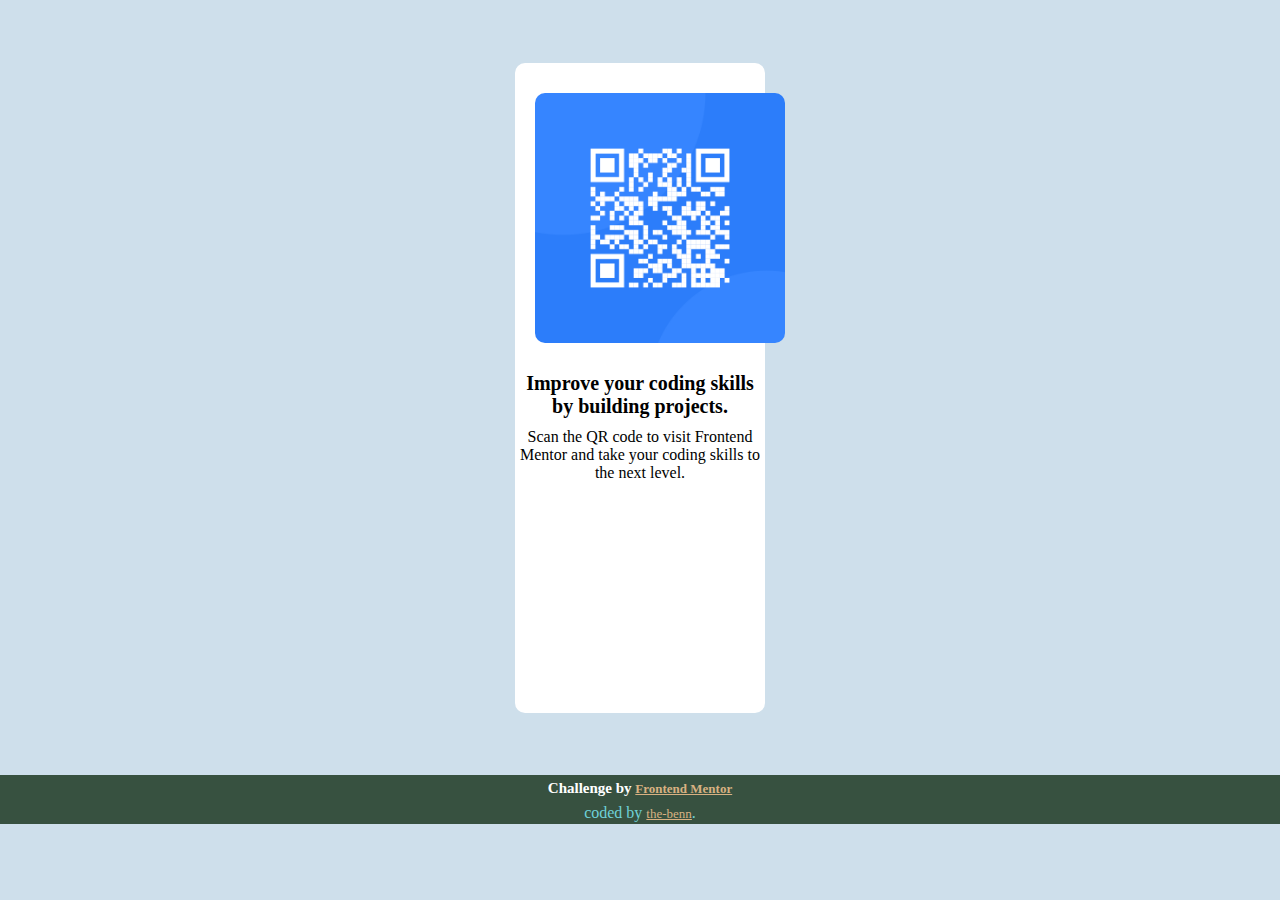
==== qrcode.html @ d89dc1af "first commit" ====
<!DOCTYPE html>
<html lang="en">
<head>
  <meta charset="UTF-8">
  <meta name="viewport" content="width=device-width, initial-scale=1.0">

  <link rel="stylesheet" href="qrcode.css">

  <link rel="icon" type="image/png" sizes="32x32" href="./images/favicon-32x32.png">
  
  <title>Frontend Mentor | QR code component</title>
</head>

<body>

  <div>
    <img src="images/image-qr-code.png" alt="">
    <h3>Improve your coding skills<br>by building projects.</h3>
      <P>Scan the QR code to visit Frontend Mentor and take your coding skills to the next level.</p>
  </div>
  
 <footer>
    <h5>Challenge by <a href="https://www.frontendmentor.io?ref=challenge" target="_blank">Frontend Mentor</a></h5>
    <p>coded by <a href="#">the-benn</a>.</p>
  
 </footer>


</body>
</html>
---- qrcode.css ----
*{
   margin: 0;
   padding: 0;
   font-family: Cambria, Cochin, Georgia, Times, 'Times New Roman', serif;
}

body{
    background-color: rgb(206, 223, 235);
    background-size: cover;
    background-position: center;
}

div{
    background: #ffff;
    border-radius: 10px;
    width: 350px;
    height: 70vh;
    margin: 62.5px auto;
    padding: 10px 0;
    text-align: center;
}
div img{
    width: 300px;
    margin: 20px 20px 0 20px;
    border-radius: 10px;
}

div h3{
    margin-top: 20px;
    padding: 5px;
    font-size: 20px;
}

div p{
    margin-top: px;
    padding: 5px;
}


@media(max-width: 900px){
    div{
        margin: 62.5px auto;
    }
}

@media(min-height: 900px){
    div{
        width: 250px;
        margin: 62.5px auto;
    }
    div img{
        width: 250px;
    }
}



footer{
    background: rgba(8, 36, 10, 0.76);
    text-align: center;
    color: #ffff;
}

footer h5{
    font-size: 15px;
    padding: 5px;
}

footer a{
    color: rgb(216, 177, 130);
    font-size: 13px;
}

footer p{
    color: rgb(111, 209, 216);
    padding: 2px;
}
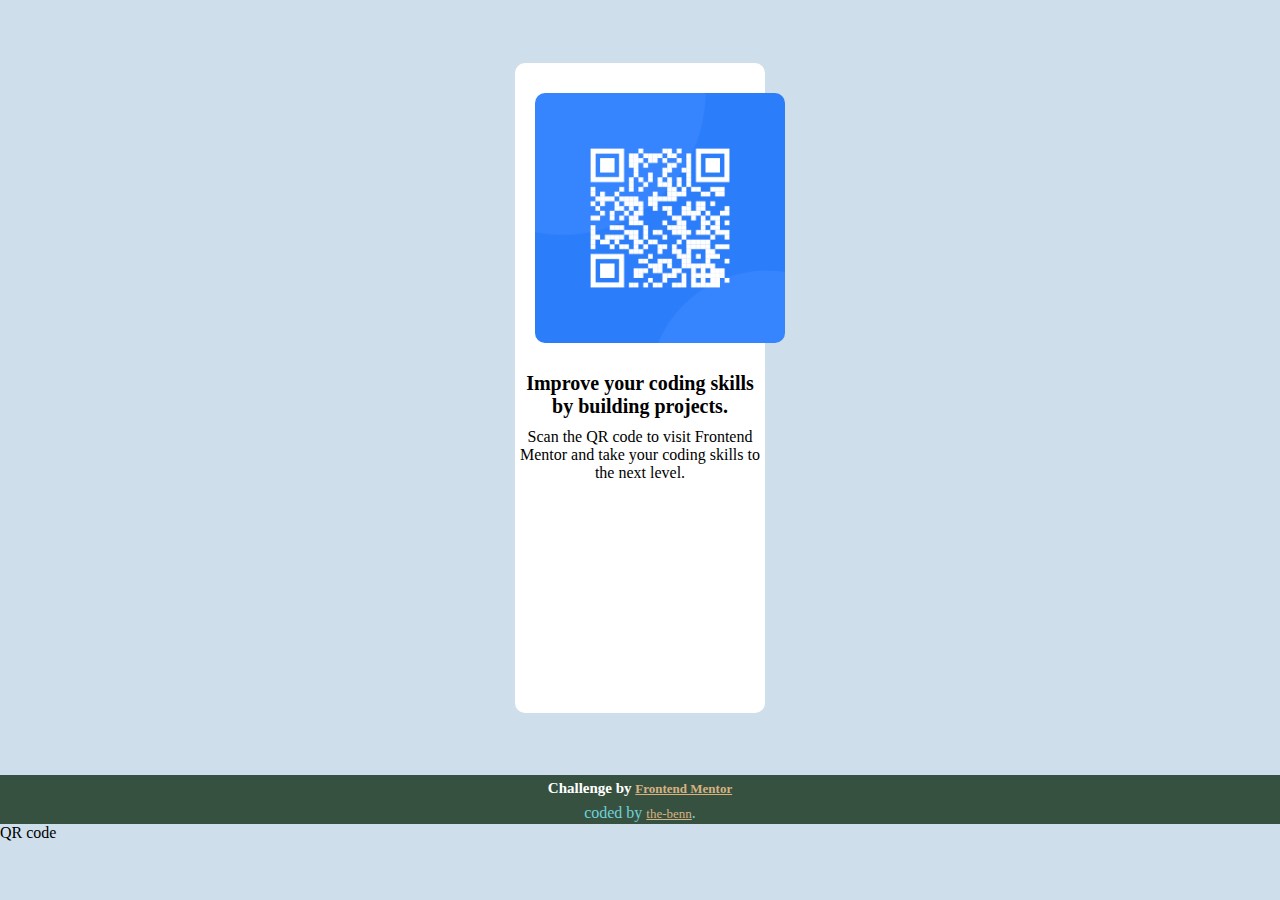
==== commit 1d678a5d: "Initial commit" ====
--- a/qrcode.html
+++ b/qrcode.html
@@ -27,4 +27,4 @@
 
 
 </body>
-</html>+</html>QR code
